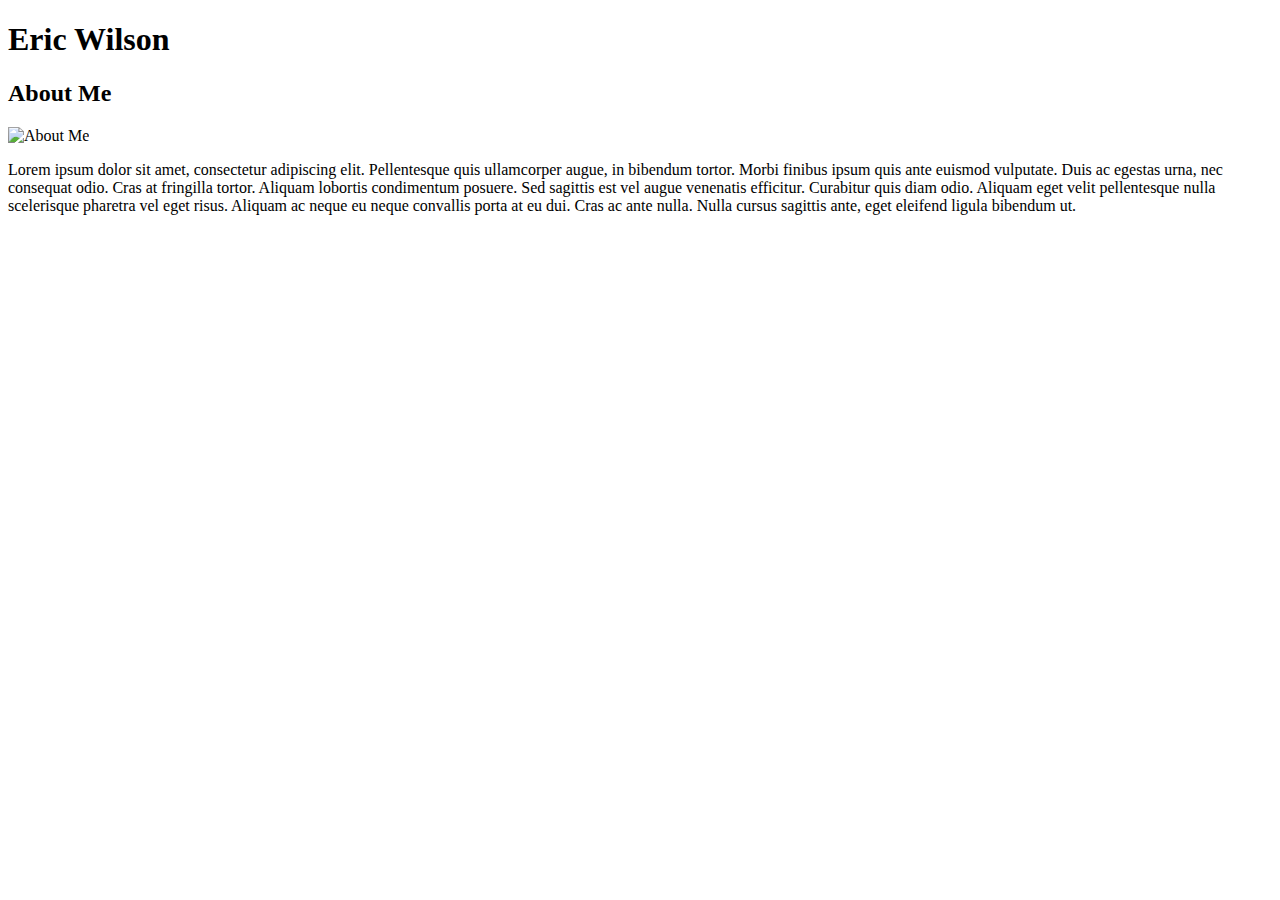
==== Basic-Portfolio/index.html @ 68990da0 "Added files via upload" ====
<!DOCTYPE html>
<html lang="en">
<head>
    <meta charset="UTF-8">
    <meta name="viewport" content="width=device-width, initial-scale=1.0">
    <meta http-equiv="X-UA-Compatible" content="ie=edge">
    <title>Eric Wilson</title>
</head>
<body>
    <header>
        <h1>Eric Wilson</h1>
    </div>
    </header>
    <div class="container">
        <section id="Main Bio">
            <h2>About Me</h2>
            <img id="bio-image" src="https://placehold.it/200x200" alt="About Me">
            <p>
                Lorem ipsum dolor sit amet, consectetur adipiscing elit. Pellentesque quis ullamcorper augue, in bibendum tortor. Morbi finibus ipsum quis ante euismod vulputate. Duis ac egestas urna, nec consequat odio. Cras at fringilla tortor. Aliquam lobortis condimentum posuere. Sed sagittis est vel augue venenatis efficitur. Curabitur quis diam odio. Aliquam eget velit pellentesque nulla scelerisque pharetra vel eget risus. Aliquam ac neque eu neque convallis porta at eu dui. Cras ac ante nulla. Nulla cursus sagittis ante, eget eleifend ligula bibendum ut.
            </p>
        </section>
    </div>
</body>
</html>
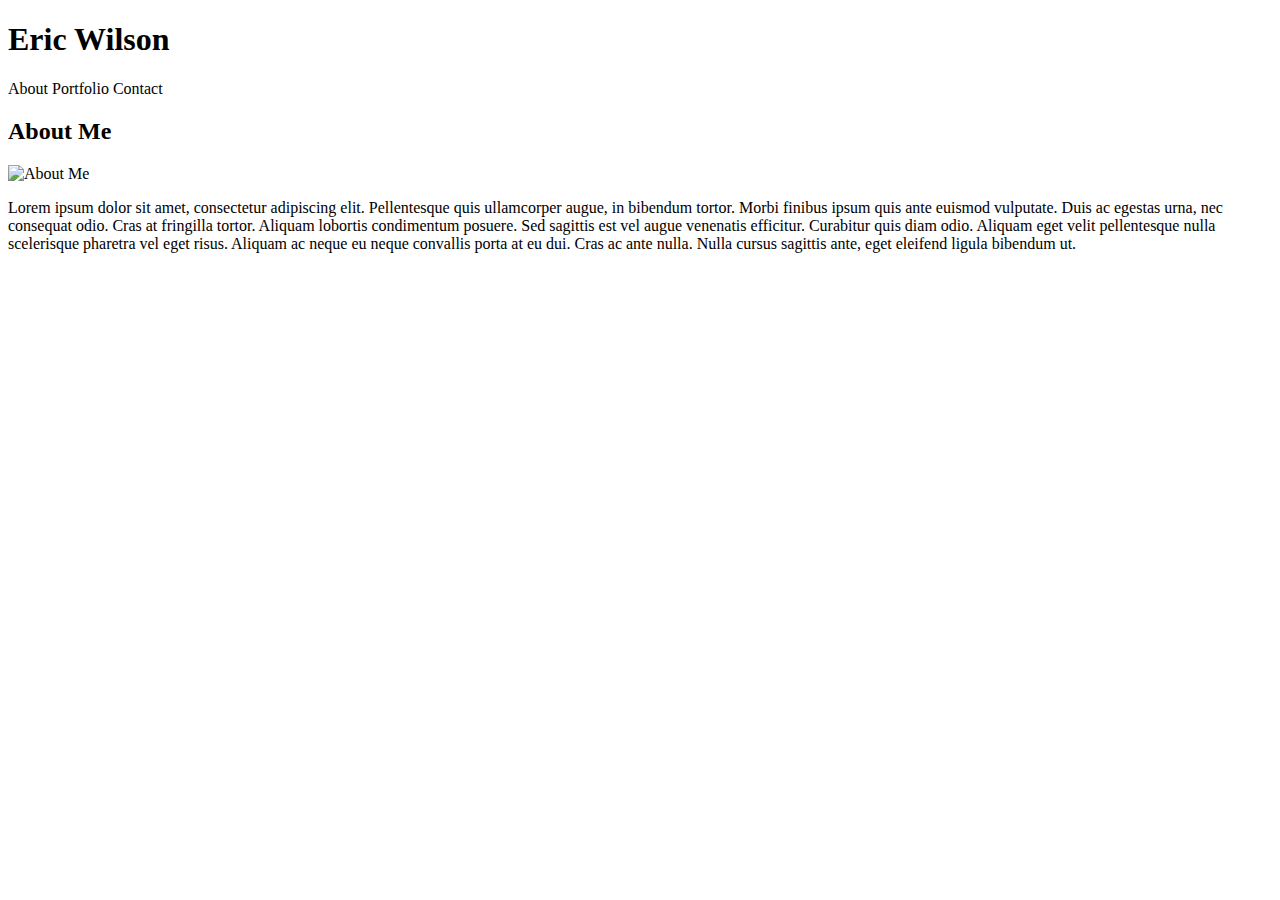
==== commit f9711874: "updates" ====
--- a/Basic-Portfolio/index.html
+++ b/Basic-Portfolio/index.html
@@ -5,10 +5,18 @@
     <meta name="viewport" content="width=device-width, initial-scale=1.0">
     <meta http-equiv="X-UA-Compatible" content="ie=edge">
     <title>Eric Wilson</title>
+    <link rel="style" href="assets\CSS\style.css"
 </head>
 <body>
     <header>
         <h1>Eric Wilson</h1>
+    <header>
+        <div>
+            About 
+            Portfolio
+            Contact
+        </div>
+    </header>
     </div>
     </header>
     <div class="container">
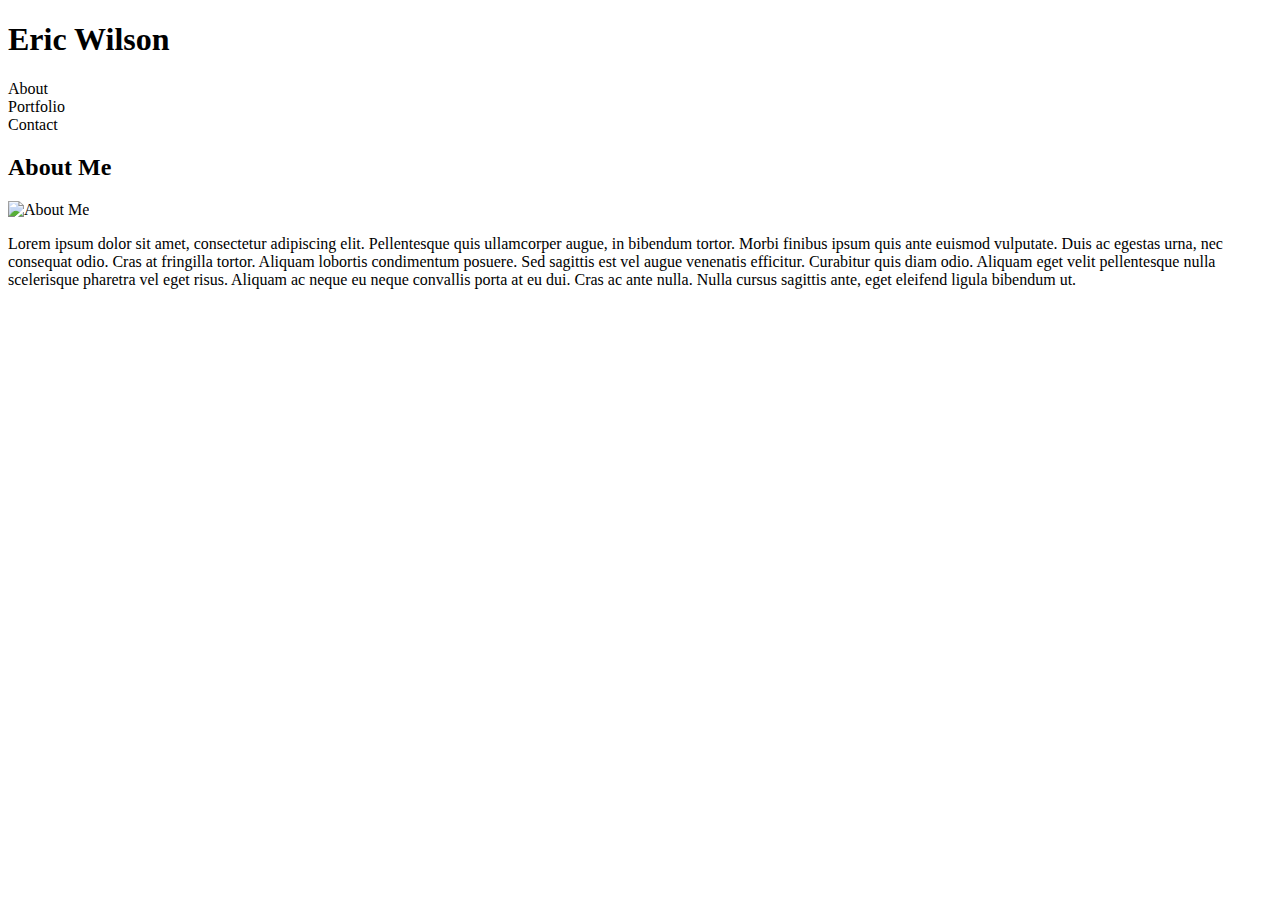
==== commit 68263ce0: "Add files via upload" ====
--- a/Basic-Portfolio/index.html
+++ b/Basic-Portfolio/index.html
@@ -9,12 +9,14 @@
 </head>
 <body>
     <header>
+        <div>
         <h1>Eric Wilson</h1>
     <header>
-        <div>
-            About 
-            Portfolio
-            Contact
+        <nav>
+            <div>About</div> 
+            <div>Portfolio</div>
+            <div>Contact</div>
+        </nav>
         </div>
     </header>
     </div>
